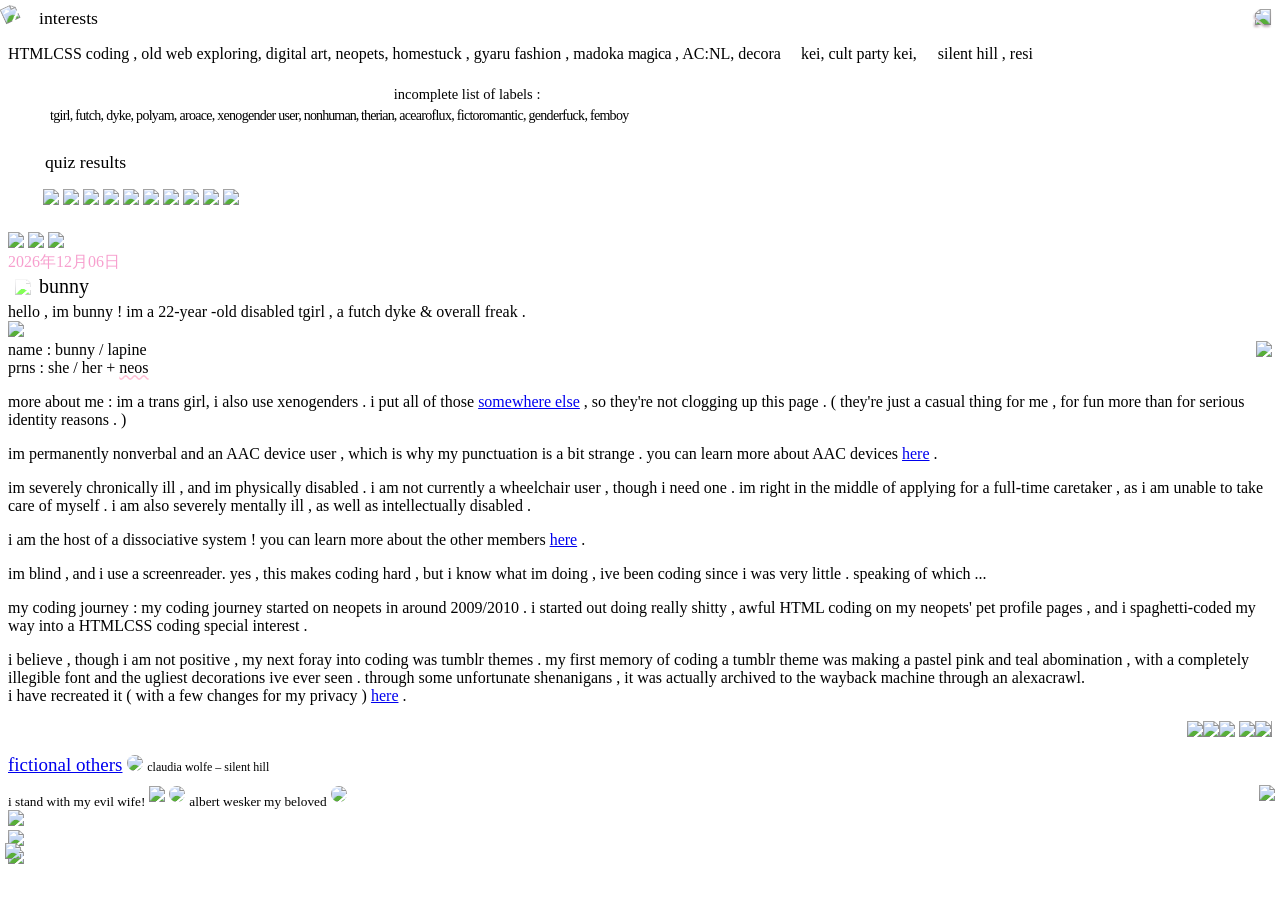
==== about.html @ bdc1812d "add sitemap" ====
<!DOCTYPEhtml>
<html>
<head>
   <meta charset="UTF-8">
   <meta name="viewport" content="width=device-width, initial-scale=1.0">
   <title>bunny's burrow !!</title>
   <link rel="icon" href="favicon.ico" type="image/x-icon">
   <link rel='stylesheet' type='text/css' href='/burrow/index.css'>
   <link href="/fonts.css" rel="stylesheet" type="text/css" media="all">
   <link rel="stylesheet" href="https://unpkg.com/tippy.js@6/animations/scale.css"/>
   <link rel="stylesheet" href="https://unpkg.com/tippy.js@6/dist/backdrop.css"/>
   <link rel="stylesheet" href="https://unpkg.com/tippy.js@6/animations/shift-away-subtle.css"/>
   <link rel="stylesheet" href="https://unpkg.com/tippy.js@6/animations/shift-toward-subtle.css"/>
   <link rel="stylesheet" href="https://unpkg.com/tippy.js@6/animations/perspective-subtle.css"/>
   <link rel="stylesheet" href="https://unpkg.com/tippy.js@6/themes/light.css"/>
   <link rel="stylesheet" href="https://unpkg.com/tippy.js@6/themes/light-border.css"/>
   <link rel="stylesheet" href="https://unpkg.com/tippy.js@6/dist/border.css"/>
</head>

<body>
  <div id="contain">
    <div id="book">
      <div id="card">
        <div id="stitch">
          <div id="cardIN">
            <div id="info1" style="letter-spacing:0px;">
              <span id="glow" style="font-size:17.7px;padding-left:31px;">interests</span>

              <p>HTMLCSS coding , old web exploring, digital art, neopets, homestuck , gyaru fashion ,  
              <span id="madoka"><j>madoka</j></span> <span id="madoka"><j><span style="letter-spacing:-0.5px;">magica</j></span> , AC<c>:</c>NL</span>, 
              decora <span style="padding-left:16px;">kei</span>, cult party kei, <span style="padding-left:17px;">silent hill</span> , 
              <span id="resi"><j>resi</j></span>
            </div>
         </div>
        </div>
       </div>

       <div id="card">
        <div id="stitch">
          <div id="cardIN">
            <div id="info" style="background-image: url('/img/bg/strawberrycontain.png');width: 66%;padding: 7px 42px;font-size:14px;">
              <span id="glow" style="font-size:14.5px;"><center>incomplete list of labels <c>:</c></center></span>
              <p style="margin-top:5px;letter-spacing:-0.71px;">tgirl, futch, dyke, polyam, aroace, xenogender user,
               <span style="letter-spacing:-0.88px;">nonhuman, therian,</span> acearoflux, fictoromantic, genderfuck, femboy
            </div>
         </div>
        </div>
       </div>

       <div id="card">
        <div id="stitch">
          <div id="cardIN">
            <div id="info2" style="background-image: url('/img/bg/rosescontain.png');width: 71.3%;padding: 7px 37px;padding-left:35px;">
              <div id="quiz">
                <span id="glow" style="font-size:17.7px;padding-left:2px;">quiz results</span>
                
                <p><a href="http://suppi.net/slg/fun/aquiz.php"><img src="/img/quiz/laser.jpg" id="quiz1"></a>
                <a href="https://web.archive.org/web/20070310222240/http://www.nightmarevalley.com/Pokequiz.php"><img src="/img/quiz/dragonair.gif" id="quiz2"></a>
                <a href="https://www.theotaku.com/quizzes/view/3913/"><img src="/img/quiz/miku.jpg" id="quiz3"></a>
                <a href="https://www.theotaku.com/quizzes/view/4126/"><img src="/img/quiz/madoka.jpg" id="quiz4"></a>
                <a href="https://www.theotaku.com/quizzes/view/4097/"><img src="/img/quiz/dere.jpg" id="quiz5"></a>
                <a href="https://web.archive.org/web/20220306231435/https://spacefem.com/quizzes/colors/"><img src="/img/quiz/colors.png" id="quiz6"></a>
                <a href="https://www.springhole.net/quizzes/dominant-element-quiz/index.html"><img src="/img/quiz/element.webp" id="quiz7"></a>
                <a href="http://cupped-expressions.net/cheese/quiz/"><img src="/img/quiz/cheese.gif" id="quiz8"></a>
                <a href="https://casiopea.neocities.org/isopod/isopodquiz"><img src="/img/quiz/isopod.png" id="quiz9"></a>
                <a href="https://www.gotoquiz.com/personality_profile_1"><img src="/img/quiz/personality.png" id="quiz10"></a>
                <!--<a href="AAA"><img src="/img/quiz/" id="quiz11"></a>
                <a href="AAA"><img src="/img/quiz/" id="quiz12"></a>-->
                </div>
            </div>
         </div>
        </div>
       </div>

       <div id="card">
        <div id="stitch" style="background-image: url('/img/bg/vinelace.png');">
          <div id="cardIN2">
            <img src="/img/deco/pinkbow.png" style="height:60px;position:absolute;top:9px;right:9px;transform:rotate(0deg) scaleX(-1);filter:drop-shadow(1px 2px 1px rgba(168, 144, 157, 0.7))">
            <img src="/img/deco/pearlheart.png" id="sticker3" style="height:50px;position:absolute;bottom:7px;left:5px;">
          </div>
        </div>
       </div>

       
      
      <img src="/img/deco/bunnybucks.jpg" class="bucks animate-image">
      <img src="/img/deco/dogbucks.png" class="bucks2 animate-image">
      <img src="/img/deco/pupbucks.png" class="bucks3 animate-image">

      <div class="right">
        <div class="rightIN">
          <div class="spiral">
          </div>

          <div class="rightINt">
            <div class="RINl" style="font-family:'sweet';padding-right:5px;color:#f79fce">
              <span id="dynamic-date">YYYY年MM月DD日</span>
            </div>

            <div class="RINl" style="padding:1.5px 7px 5.8px 7px;font-size:20px">
              <img src="/img/deco/lily2.gif" class="pix" style="height:auto;margin-right:3px;position:relative;top:2.7px;filter:brightness(1.5)"> 
              <span id="glow">bunny</span>
            </div>

            <div class="RINlb">
              hello , im bunny ! im a 22-year -old disabled tgirl , a futch dyke & overall freak .
            </div>
            
            <img src="/img/deco/meloscarf.gif" id="sticker4">
          </div>

          <div class="rightINm">
            <div class="RINm">
              <div class="RINmin">
              <span id="glow">name <c>:</c></span> bunny / lapine 
              <img src="/img/deco/chihuahua.png" style="height:58px;float:right;" id="chihuahua">
              <br><span id="glow">prns <c>:</c></span> she / her + <span id="neos" 
              style="text-decoration:underline;text-decoration-style:wavy;text-decoration-color:#ffc3d8;">neos</span>

              <p><span id="glow">more about me <c>:</c></span> im a trans girl, i also use xenogenders <c>.</c> i put all of those 
              <a href="/labels.html">somewhere else</a> , so they're not clogging up this page <c>. 
              (</c> they're just a casual thing for me , for fun more than for serious identity reasons <c>. )</c>

              <p>im permanently nonverbal and an AAC device user , which is why my punctuation is a bit strange <c>.</c> you can learn more 
              about AAC devices <a href="https://www.assistiveware.com/learn-aac/what-is-aac">here</a> <c>.</c>

              <p>im severely chronically ill , and im physically disabled <c>.</c> i am not currently a wheelchair user , though i need one <c>.</c> 
              im right in the middle of applying for a full-time caretaker , as i am unable to take care of myself <c>.</c> i am also severely 
              mentally ill , as well as intellectually disabled <c>.</c>

              <p>i am the host of a dissociative system ! you can learn more about the other members <a href="/system.html">here</a> <c>.</c>
              
              <p>im <span style="letter-spacing:-0.15px;">blind , and i use a screenreader</span><c>.</c> yes , this makes coding hard , 
              but i know what im doing , ive been coding since i was very little <c>.</c> speaking of which <c>...</c>

              
              <p><span id="glow">my coding journey <c>:</c></span> my coding journey started on neopets in around 2009/2010 <c>.</c> 
              i started out doing really shitty , awful HTML coding on my neopets' pet profile pages , and i spaghetti-coded my way into a 
              HTMLCSS coding special interest <c>.</c>

              <p>i believe , though i am not positive , my next foray into coding was tumblr themes <c>.</c> my first memory of coding a tumblr 
              theme was making a pastel pink and teal abomination , with a completely illegible font and the ugliest decorations ive ever seen <c>.</c> 
              through some unfortunate shenanigans , it was actually archived to the wayback machine through an alexacrawl<c>.</c> 
              <br>i have recreated it ( with a few changes for my privacy ) <a href="/ugly.html">here</a> <c>.</c>

              <!--<span style="border-right:2px dotted #f79fce;padding-right:5px;margin-right:5px">bunny</span>-->
              </div>
            </div>
          </div>

          <div class="rightINb">
            <div class="RINmb">
            <marquee scrollamount="3" scrolldelay="60" truespeed="truespeed">
            <span id="buttons">
            <img src="https://files.catbox.moe/7a82ta.jpeg"><img src="https://files.catbox.moe/1bdk3i.gif"><img src="https://files.catbox.moe/7owy46.gif">
            <img src="https://files.catbox.moe/k8sjbn.gif"><img src="https://files.catbox.moe/06gviz.gif"><img src="https://files.catbox.moe/r5qh85.gif">
            <img src="https://files.catbox.moe/4wr0ge.gif"><img src="https://files.catbox.moe/6hjqvy.gif"><img src="https://files.catbox.moe/makx8q.gif">
            <img src="https://files.catbox.moe/th00ul.gif"><img src="https://files.catbox.moe/geoxjq.gif"><img src="https://files.catbox.moe/d15lyk.jpg">
            </span>
            </marquee>
            </div>
          </div>
        </div>
      </div>

      <div id="INcard">
        <div id="INstitch">
          <div id="INcardIN">
            <div id="INinfo">
              <span id="fict">
                <span id="glow" style="font-size:19px;">
                  <a href="/ficto.html">fictional others</a>
                </span></span>

                <img src="/img/fict/claudialace.png" id="fictimg" style="margin-top:10px;border-radius:8px;">
                <span style="font-size:12px;">claudia wolfe – silent hill</span>
                <br><sub>i stand with my evil wife!</sub> <img src="/img/deco/bunmad.gif" class="pipi" height="16px">
                <img src="/img/fict/weskerlace.png" id="fictimg" style="margin-top:10px;border-radius:8px;">
                <sub>albert wesker my beloved</sub>
                <img src="/img/fict/Nheart.png" id="fictimg" style="margin-top:10px;border-radius:8px;">

              <img src="/img/deco/narutomaki.png" id="sticker2" style="height:30px;position:absolute;top:5px;left:5px;transform:rotate(-25deg)">
              <img src="/img/deco/pinkkitty2.png" id="sticker" style="height:110px;position:absolute;bottom:5px;right:5px;">
            </div>
         </div>
        </div>
      </div>

    </div>

    <img src="/img/deco/charm.png" id="charm">

    <div id="return">
      <img src="/img/deco/pinkbowsbutton.gif"><br>
      <a href="/index.html"><img src="/img/deco/pinkbowshome.gif" style="margin-top:-5px;"></a>
    </div>

  </div>

  <script src="https://unpkg.com/@popperjs/core@2/dist/umd/popper.min.js"></script>
  <script src="https://unpkg.com/tippy.js@6/dist/tippy-bundle.umd.js"></script>
  <script>
  // With the above scripts loaded, you can call `tippy()` with a CSS
  // selector and a `content` prop:
  tippy('#chihuahua', {
    content: 'woof !',
    arrow: true,
    animation: 'shift-toward-subtle',
    theme: 'tomato',
  });

  tippy('#neos', {
    content: 'im okay with really any neos as long as they\'re fun !',
    // animateFill: true,
    arrow: true,
    animation: 'shift-toward-subtle',
    theme: 'tomato',
  });

  tippy('#madoka', {
    content: 'im new to the series , though !',
    arrow: true,
    animation: 'shift-toward-subtle',
    theme: 'tomato',
  });

  tippy('#resi', {
    content: 'as in resident evil !',
    arrow: true,
    animation: 'shift-toward-subtle',
    theme: 'tomato',
  });

  tippy('#fict', {
    content: 'click me to learn more <br>about this term !',
    arrow: true,
    animation: 'shift-toward-subtle',
    theme: 'tomato',
    allowHTML: true,
    offset: [0, 17],
    //interactive: true,
    //duration: [250,500],
  });

  tippy('#quiz1', {
    content: '<img src="/img/quiz/laser.jpg" width="300px">',
    arrow: true,
    animation: 'shift-toward-subtle',
    theme: 'stamp',
    allowHTML: true,
  });

  tippy('#quiz2', {
    content: '<img src="/img/quiz/dragonair.gif" width="auto">',
    arrow: true,
    animation: 'shift-toward-subtle',
    theme: 'stamp',
    allowHTML: true,
  });

  tippy('#quiz3', {
    content: '<img src="/img/quiz/miku.jpg" width="300px">',
    arrow: true,
    animation: 'shift-toward-subtle',
    theme: 'stamp',
    allowHTML: true,
  });

  tippy('#quiz4', {
    content: '<img src="/img/quiz/madoka.jpg" width="auto">',
    arrow: true,
    animation: 'shift-toward-subtle',
    theme: 'stamp',
    allowHTML: true,
  });

  tippy('#quiz5', {
    content: '<img src="/img/quiz/dere.jpg" width="300px">',
    arrow: true,
    animation: 'shift-toward-subtle',
    theme: 'stamp',
    allowHTML: true,
  });

  tippy('#quiz6', {
    content: '<img src="/img/quiz/colors.png" width="250px">',
    arrow: true,
    animation: 'shift-toward-subtle',
    theme: 'stamp',
    allowHTML: true,
  });

  tippy('#quiz7', {
    content: '<img src="/img/quiz/element.webp" width="200px">',
    arrow: true,
    animation: 'shift-toward-subtle',
    theme: 'stamp',
    allowHTML: true,
  });
  
  tippy('#quiz8', {
    content: '<img src="/img/quiz/cheese.gif" width="auto">',
    arrow: true,
    animation: 'shift-toward-subtle',
    theme: 'stamp',
    allowHTML: true,
  });

  tippy('#quiz9', {
    content: '<img src="/img/quiz/isopod.png" width="auto">',
    arrow: true,
    animation: 'shift-toward-subtle',
    theme: 'stamp',
    allowHTML: true,
  });

  tippy('#quiz10', {
    content: '<img src="/img/quiz/personality.png" width="280px">',
    arrow: true,
    animation: 'shift-toward-subtle',
    theme: 'stamp',
    allowHTML: true,
  });

  tippy('#quiz11', {
//    content: '<img src="/img/quiz/AAA" width="auto">',
//    arrow: true,
//    animation: 'shift-toward-subtle',
//    theme: 'stamp',
//    allowHTML: true,
  });

  tippy('#quiz12', {
//    content: '<img src="/img/quiz/AAA" width="auto">',
//    arrow: true,
//    animation: 'shift-toward-subtle',
//    theme: 'stamp',
//    allowHTML: true,
  });
  </script>
  
  <script>
    // script.js
  const images = document.querySelectorAll('.animate-image');
  
  const rotations = [91, 102, 97]; // Rotation angles for each image
  const rotations2 = [87, 95, 91]; // Second rotation angles for each image
  
  images.forEach((image, index) => {
  image.addEventListener('mouseover', () => {
  images.forEach((img, i) => {
    img.style.transform = `rotate(${rotations[i]}deg) translateY(-50px)`;
  });
  });
  
  image.addEventListener('mouseout', () => {
  images.forEach((img, i) => {
    img.style.transform = `rotate(${rotations2[i]}deg)`;
  });
  });
  });
  
  </script>
  <script>
    // Array of frame URLs for the animated favicon
    const frameUrls = [
      '/img/deco/melowave1.png',
      '/img/deco/melowave2.png',
      // Add more frame URLs here
  ];
  
  let currentFrameIndex = 0;
  
  function updateFavicon() {
  const newFaviconUrl = frameUrls[currentFrameIndex];
  const linkTag = document.querySelector("link[rel='icon']");
  
  linkTag.href = newFaviconUrl;
  
  currentFrameIndex = (currentFrameIndex + 1) % frameUrls.length;
  }
  
  // Start the animation
  setInterval(updateFavicon, 500); // Change interval as needed
  </script>

<script>
  function updateDate() {
      const now = new Date();
      const year = now.getFullYear();
      const month = (now.getMonth() + 1).toString().padStart(2, '0');
      const day = now.getDate().toString().padStart(2, '0');
  
      const dateElement = document.getElementById('dynamic-date');
      dateElement.textContent = `${year}年${month}月${day}日`;
  }
  
  // Update the date immediately on page load
  window.onload = updateDate;
  
  // Update the date every day at midnight (00:00)
  setInterval(updateDate, 86400000); // 86400000 milliseconds = 24 hours
</script>
</body>

</html>
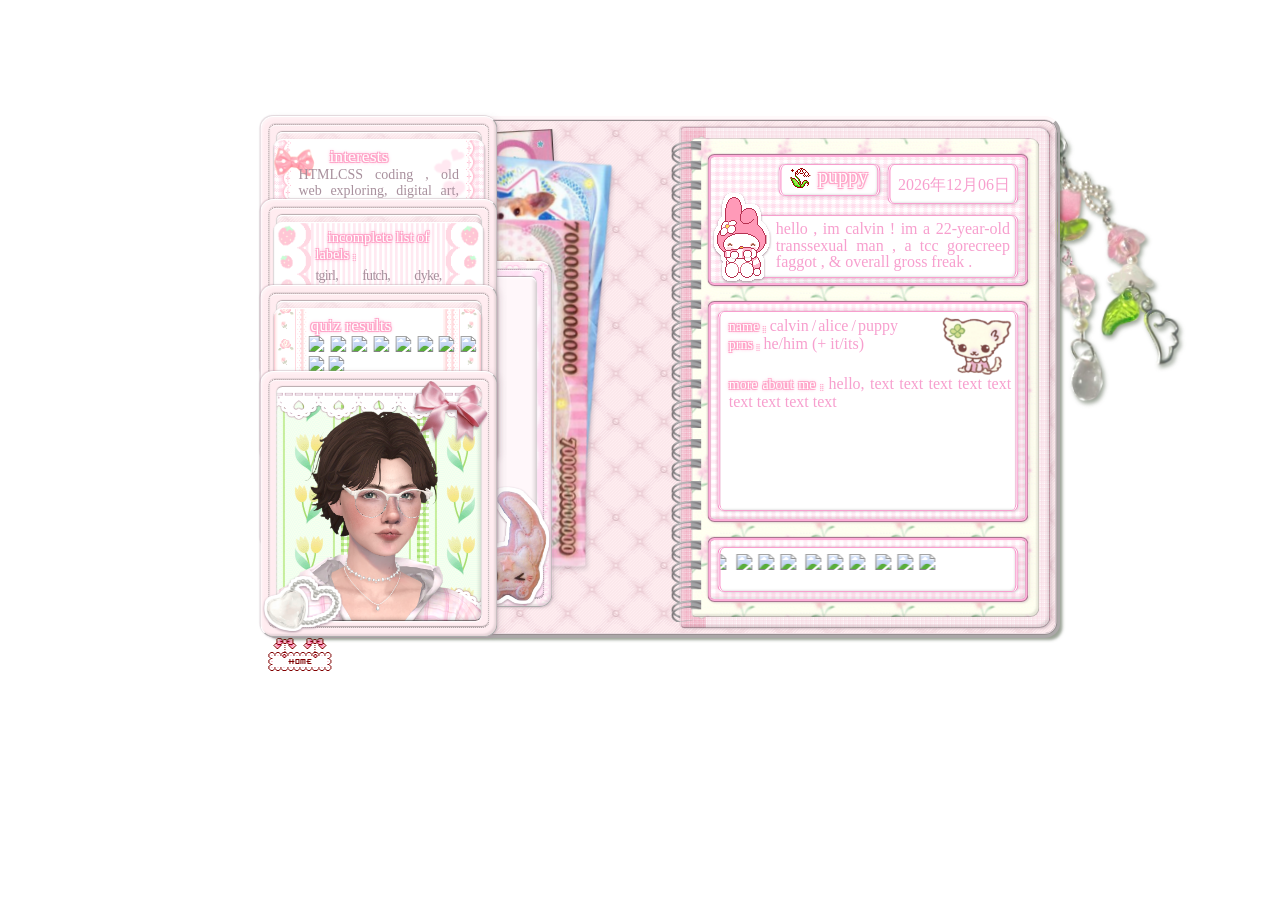
==== commit d6972b28: "v0.75" ====
--- a/about.html
+++ b/about.html
@@ -1,20 +1,11 @@
-<!DOCTYPEhtml>
+<!DOCTYPE html>
 <html>
 <head>
    <meta charset="UTF-8">
    <meta name="viewport" content="width=device-width, initial-scale=1.0">
-   <title>bunny's burrow !!</title>
+   <title>the puppy kennel !!</title>
    <link rel="icon" href="favicon.ico" type="image/x-icon">
-   <link rel='stylesheet' type='text/css' href='/burrow/index.css'>
-   <link href="/fonts.css" rel="stylesheet" type="text/css" media="all">
-   <link rel="stylesheet" href="https://unpkg.com/tippy.js@6/animations/scale.css"/>
-   <link rel="stylesheet" href="https://unpkg.com/tippy.js@6/dist/backdrop.css"/>
-   <link rel="stylesheet" href="https://unpkg.com/tippy.js@6/animations/shift-away-subtle.css"/>
-   <link rel="stylesheet" href="https://unpkg.com/tippy.js@6/animations/shift-toward-subtle.css"/>
-   <link rel="stylesheet" href="https://unpkg.com/tippy.js@6/animations/perspective-subtle.css"/>
-   <link rel="stylesheet" href="https://unpkg.com/tippy.js@6/themes/light.css"/>
-   <link rel="stylesheet" href="https://unpkg.com/tippy.js@6/themes/light-border.css"/>
-   <link rel="stylesheet" href="https://unpkg.com/tippy.js@6/dist/border.css"/>
+   <link rel='stylesheet' type='text/css' href='/about.css'>
 </head>
 
 <body>
@@ -38,7 +29,7 @@
        <div id="card">
         <div id="stitch">
           <div id="cardIN">
-            <div id="info" style="background-image: url('/img/bg/strawberrycontain.png');width: 66%;padding: 7px 42px;font-size:14px;">
+            <div id="info" style="background-image: url('/img/strawberrycontain.png');width: 66%;padding: 7px 42px;font-size:14px;">
               <span id="glow" style="font-size:14.5px;"><center>incomplete list of labels <c>:</c></center></span>
               <p style="margin-top:5px;letter-spacing:-0.71px;">tgirl, futch, dyke, polyam, aroace, xenogender user,
                <span style="letter-spacing:-0.88px;">nonhuman, therian,</span> acearoflux, fictoromantic, genderfuck, femboy
@@ -50,7 +41,7 @@
        <div id="card">
         <div id="stitch">
           <div id="cardIN">
-            <div id="info2" style="background-image: url('/img/bg/rosescontain.png');width: 71.3%;padding: 7px 37px;padding-left:35px;">
+            <div id="info2" style="background-image: url('/img/rosescontain.png');width: 71.3%;padding: 7px 37px;padding-left:35px;">
               <div id="quiz">
                 <span id="glow" style="font-size:17.7px;padding-left:2px;">quiz results</span>
                 
@@ -73,19 +64,19 @@
        </div>
 
        <div id="card">
-        <div id="stitch" style="background-image: url('/img/bg/vinelace.png');">
+        <div id="stitch" style="background-image: url('/img/vinelace.png');">
           <div id="cardIN2">
-            <img src="/img/deco/pinkbow.png" style="height:60px;position:absolute;top:9px;right:9px;transform:rotate(0deg) scaleX(-1);filter:drop-shadow(1px 2px 1px rgba(168, 144, 157, 0.7))">
-            <img src="/img/deco/pearlheart.png" id="sticker3" style="height:50px;position:absolute;bottom:7px;left:5px;">
+            <img src="/img/pinkbow.png" style="height:60px;position:absolute;top:9px;right:9px;transform:rotate(0deg) scaleX(-1);filter:drop-shadow(1px 2px 1px rgba(168, 144, 157, 0.7))">
+            <img src="/img/pearlheart.png" id="sticker3" style="height:50px;position:absolute;bottom:7px;left:5px;">
           </div>
         </div>
        </div>
 
        
       
-      <img src="/img/deco/bunnybucks.jpg" class="bucks animate-image">
-      <img src="/img/deco/dogbucks.png" class="bucks2 animate-image">
-      <img src="/img/deco/pupbucks.png" class="bucks3 animate-image">
+      <img src="/img/bunnybucks.jpg" class="bucks animate-image">
+      <img src="/img/dogbucks.png" class="bucks2 animate-image">
+      <img src="/img/pupbucks.png" class="bucks3 animate-image">
 
       <div class="right">
         <div class="rightIN">
@@ -93,57 +84,33 @@
           </div>
 
           <div class="rightINt">
-            <div class="RINl" style="font-family:'sweet';padding-right:5px;color:#f79fce">
+            <div class="RINl" style="font-family:'MS UI Gothic';padding-right:5px;color:#f79fce">
               <span id="dynamic-date">YYYY年MM月DD日</span>
             </div>
 
-            <div class="RINl" style="padding:1.5px 7px 5.8px 7px;font-size:20px">
-              <img src="/img/deco/lily2.gif" class="pix" style="height:auto;margin-right:3px;position:relative;top:2.7px;filter:brightness(1.5)"> 
-              <span id="glow">bunny</span>
+            <div class="RINl" style="padding:0px 9px 7.3px 9px;font-size:20px">
+              <img src="/img/lily2.gif" class="pix" style="height:auto;margin-right:3px;position:relative;filter:brightness(1.5);vertical-align:text-bottom;"> 
+              <span id="glow2">puppy</span>
             </div>
 
             <div class="RINlb">
-              hello , im bunny ! im a 22-year -old disabled tgirl , a futch dyke & overall freak .
+              hello , im calvin ! im a 22-year-old transsexual man , a tcc gorecreep faggot , & overall gross freak .
             </div>
             
-            <img src="/img/deco/meloscarf.gif" id="sticker4">
+            <img src="/img/meloscarf.gif" id="sticker4">
           </div>
 
           <div class="rightINm">
             <div class="RINm">
               <div class="RINmin">
-              <span id="glow">name <c>:</c></span> bunny / lapine 
-              <img src="/img/deco/chihuahua.png" style="height:58px;float:right;" id="chihuahua">
-              <br><span id="glow">prns <c>:</c></span> she / her + <span id="neos" 
-              style="text-decoration:underline;text-decoration-style:wavy;text-decoration-color:#ffc3d8;">neos</span>
-
-              <p><span id="glow">more about me <c>:</c></span> im a trans girl, i also use xenogenders <c>.</c> i put all of those 
-              <a href="/labels.html">somewhere else</a> , so they're not clogging up this page <c>. 
-              (</c> they're just a casual thing for me , for fun more than for serious identity reasons <c>. )</c>
-
-              <p>im permanently nonverbal and an AAC device user , which is why my punctuation is a bit strange <c>.</c> you can learn more 
-              about AAC devices <a href="https://www.assistiveware.com/learn-aac/what-is-aac">here</a> <c>.</c>
-
-              <p>im severely chronically ill , and im physically disabled <c>.</c> i am not currently a wheelchair user , though i need one <c>.</c> 
-              im right in the middle of applying for a full-time caretaker , as i am unable to take care of myself <c>.</c> i am also severely 
-              mentally ill , as well as intellectually disabled <c>.</c>
-
-              <p>i am the host of a dissociative system ! you can learn more about the other members <a href="/system.html">here</a> <c>.</c>
+              <span id="glow">name <c>:</c></span> calvin<span style="letter-spacing:-1px;"> / </span>alice<span style="letter-spacing:-1px;"> / </span>puppy
               
-              <p>im <span style="letter-spacing:-0.15px;">blind , and i use a screenreader</span><c>.</c> yes , this makes coding hard , 
-              but i know what im doing , ive been coding since i was very little <c>.</c> speaking of which <c>...</c>
-
+              <img src="/img/chihuahua.png" style="height:58px;float:right;" id="chihuahua">
               
-              <p><span id="glow">my coding journey <c>:</c></span> my coding journey started on neopets in around 2009/2010 <c>.</c> 
-              i started out doing really shitty , awful HTML coding on my neopets' pet profile pages , and i spaghetti-coded my way into a 
-              HTMLCSS coding special interest <c>.</c>
-
-              <p>i believe , though i am not positive , my next foray into coding was tumblr themes <c>.</c> my first memory of coding a tumblr 
-              theme was making a pastel pink and teal abomination , with a completely illegible font and the ugliest decorations ive ever seen <c>.</c> 
-              through some unfortunate shenanigans , it was actually archived to the wayback machine through an alexacrawl<c>.</c> 
-              <br>i have recreated it ( with a few changes for my privacy ) <a href="/ugly.html">here</a> <c>.</c>
-
-              <!--<span style="border-right:2px dotted #f79fce;padding-right:5px;margin-right:5px">bunny</span>-->
+              <br><span id="glow">prns <c>:</c></span> he/him (+ it/its)
+
+              <p style="margin-top:22px;"><span id="glow">more about me <c>:</c></span>
+              hello, text text text text text text text text text 
               </div>
             </div>
           </div>
@@ -167,20 +134,12 @@
         <div id="INstitch">
           <div id="INcardIN">
             <div id="INinfo">
-              <span id="fict">
-                <span id="glow" style="font-size:19px;">
-                  <a href="/ficto.html">fictional others</a>
-                </span></span>
-
-                <img src="/img/fict/claudialace.png" id="fictimg" style="margin-top:10px;border-radius:8px;">
-                <span style="font-size:12px;">claudia wolfe – silent hill</span>
-                <br><sub>i stand with my evil wife!</sub> <img src="/img/deco/bunmad.gif" class="pipi" height="16px">
-                <img src="/img/fict/weskerlace.png" id="fictimg" style="margin-top:10px;border-radius:8px;">
-                <sub>albert wesker my beloved</sub>
-                <img src="/img/fict/Nheart.png" id="fictimg" style="margin-top:10px;border-radius:8px;">
-
-              <img src="/img/deco/narutomaki.png" id="sticker2" style="height:30px;position:absolute;top:5px;left:5px;transform:rotate(-25deg)">
-              <img src="/img/deco/pinkkitty2.png" id="sticker" style="height:110px;position:absolute;bottom:5px;right:5px;">
+              <span id="glow3">my beloved husband</span>
+
+                <p style="margin-top:5px;">asdad
+
+              <img src="/img/narutomaki.png" id="sticker2" style="height:30px;position:absolute;top:5px;left:5px;transform:rotate(-25deg)">
+              <img src="/img/pinkkitty2.png" id="sticker" style="height:110px;position:absolute;bottom:5px;right:5px;">
             </div>
          </div>
         </div>
@@ -188,11 +147,11 @@
 
     </div>
 
-    <img src="/img/deco/charm.png" id="charm">
+    <img src="/img/charm.png" id="charm">
 
     <div id="return">
-      <img src="/img/deco/pinkbowsbutton.gif"><br>
-      <a href="/index.html"><img src="/img/deco/pinkbowshome.gif" style="margin-top:-5px;"></a>
+      <img src="/img/pinkbowsbutton.gif"><br>
+      <a href="/index.html"><img src="/img/pinkbowshome.gif" style="margin-top:-4px;"></a>
     </div>
 
   </div>
--- a/about.css
+++ b/about.css
@@ -0,0 +1,678 @@
+@font-face {
+    src: url("Kitten.otf");
+    font-family: 'kitten';
+}
+    
+@font-face{
+    font-family: 'mochiy';
+    src: url("/MochiyPopOne-Regular.ttf");
+}
+    
+* {
+    padding: 0;
+    margin: 0;
+    height: auto;
+    width: auto;
+    cursor: url("/img/starcur.png"), auto;
+}
+  
+body {
+    background-image: url("/img/benchbg.png");
+    background-size: cover;
+    margin: 0;
+    height: 100vh;
+    width: 100%;
+    font-family: MS UI Gothic;
+    text-align: justify;
+    text-align-last: left;
+    color: #a8909d;
+    overflow: hidden;
+}
+
+#contain{
+    width: 955px; 
+    height: 100%;
+    margin: auto auto;
+    overflow: hidden;
+    border-left: 2px solid rgb(0, 0, 0, 0);
+    border-right: 2px solid rgb(0, 0, 0, 0);
+    position: absolute;
+    top: 50%;
+    left: 50%;
+    transform: translateX(-40%) translateY(-49%);
+}
+
+#book{
+    background-color: #ffecf0;
+    background-image: url("/img/quiltedpinkg.png");
+    background-position: center center;
+    width: 790px; 
+    height: 512px;
+    margin: 110px 0px 5px 5px;
+    border: 2px ridge #ecdde2;
+    border-radius: 13px;
+    outline: 3px outset #fff9fa;
+    z-index: 1;
+    position: relative;
+    top: 0px; left: 0px;
+    box-shadow: 5px 5px 3px #37473080;
+}
+
+#card{
+    background-color: #ffecf0;
+    width: 28%; 
+    height: 250px;
+    padding: 7px;
+    border: 1px outset #fff;
+    border-radius: 13px;
+    position: relative;
+    top: -5px; left: -5px;
+    box-shadow: 1px 1px 2px rgb(168, 144, 157, 0.4), 5px 0px 5px rgb(168, 144, 157, 0.1), -1px -1px 1px rgb(168, 144, 157, 0.3), inset 2px 2px 2px rgba(255,255,255, 0.3), inset -2px -2px 2px rgba(0,0,0,0.1);
+    z-index: 8;
+}
+
+#stitch{
+    width: 92.5%; 
+    height: 233px;
+    padding: 7px;
+    border-radius: 7px;
+    border: 1px dotted rgba(0,0,0,0.4);
+    box-shadow: 0 1px 2px rgba(255,255,255,0.3), 0 -1px 1px rgba(0,0,0,0.1), inset 0 -1px 1px rgba(0,0,0,0.3), inset 0 1px 1px rgba(255,255,255,0.3), inset 0 1px 1px rgba(255,255,255,0.5);
+}
+
+#cardIN{
+    background-color: #ffecf0;
+    background-image: url("/img/quiltedpinkg.png");
+    width: 93.4%; 
+    height: 220px;
+    padding: 7px;
+    border-radius: 6px;
+    /*border: 1px outset #ffecf0;*/
+    box-shadow: 0 1px 2px #fff, 0 -1px 1px rgba(0,0,0,0.3), inset 0 -1px 1px rgba(0,0,0,0.5), inset 0 1px 1px rgba(255,255,255,1), inset 0 1px 1px rgba(255,255,255,1), inset 3px 3px 3px rgba(255,255,255, 0.3), inset -3px -3px 3px rgba(0,0,0,0.1);
+}
+
+#cardIN2{
+    background-color: #ffecf0;
+    background-image: url("/img/simheadshot.png"), url("/img/lace.png"), url("/img/laceB.png"), url("/img/h043-4.gif");
+    background-size: cover, auto, auto, auto;
+    background-position: center, top, bottom, center center;
+    background-repeat: no-repeat, repeat-x, repeat-x, repeat;
+    width: 93.4%; 
+    height: 220px;
+    padding: 7px;
+    border-radius: 6px;
+    /*border: 1px outset #ffecf0;*/
+    box-shadow: 0 1px 2px #fff, 0 -1px 1px rgba(0,0,0,0.3), inset 0 -1px 1px rgba(0,0,0,0.5), inset 0 1px 1px rgba(255,255,255,1), inset 0 1px 1px rgba(255,255,255,1), inset 3px 3px 3px rgba(255,255,255, 0.3), inset -3px -3px 3px rgba(0,0,0,0.1);
+}
+
+#card:nth-child(2) {
+    z-index: 9;
+    margin-top: -183px;
+}
+
+#card:nth-child(3) {
+    z-index: 10;
+    margin-top: -180px;
+}
+
+#card:nth-child(4) {
+    z-index: 11;
+    margin-top: -180px;
+}
+
+#info{
+    background-image: url("/img/bowscontain.png");
+    background-size: contain;
+    width: 84%; 
+    height: 239px;
+    padding: 7px 25px;
+    border-radius: 9px;
+    z-index: 6;
+    box-shadow: 1px 1px 1px rgb(168, 144, 157, 0.4), 0px 0px 2px rgb(168, 144, 157, 0.2), inset 0 -1px 1px rgba(0,0,0,0.5), inset 0 1px 1px rgba(255,255,255,1), inset 0 1px 1px rgba(255,255,255,1);
+    margin: 0px -10px;
+    transition: ease-in-out 0.8s;
+    overflow: hidden;
+    font-size: 14px;
+}
+
+#info:hover{
+    margin-top: -125px;
+    transition: ease-in-out 0.8s;
+}
+
+#info1{
+    background-image: url("/img/bowscontain.png");
+    background-size: contain;
+    width: 84%; 
+    height: 239px;
+    padding: 7px 25px;
+    border-radius: 9px;
+    z-index: 6;
+    box-shadow: 1px 1px 1px rgb(168, 144, 157, 0.4), 0px 0px 2px rgb(168, 144, 157, 0.2), inset 0 -1px 1px rgba(0,0,0,0.5), inset 0 1px 1px rgba(255,255,255,1), inset 0 1px 1px rgba(255,255,255,1);
+    margin: 0px -10px;
+    transition: ease-in-out 0.8s;
+    overflow: hidden;
+    font-size: 14px;
+}
+
+#info1:hover{
+    margin-top: -118px;
+    transition: ease-in-out 0.8s;
+}
+
+#info2{
+    background-image: url("/img/bowscontain.png");
+    background-size: contain;
+    width: 84%; 
+    height: 200px;
+    padding: 7px 25px;
+    border-radius: 9px;
+    z-index: 6;
+    box-shadow: 1px 1px 1px rgb(168, 144, 157, 0.4), 0px 0px 2px rgb(168, 144, 157, 0.2), inset 0 -1px 1px rgba(0,0,0,0.5), inset 0 1px 1px rgba(255,255,255,1), inset 0 1px 1px rgba(255,255,255,1);
+    margin: 0px -10px;
+    transition: ease-in-out 0.8s;
+    overflow: hidden;
+    font-size: 14px;
+}
+
+#info2:hover{
+    margin-top: -125px;
+    transition: ease-in-out 0.8s;
+}
+
+#quiz{
+    width: 168px;
+    height: 200px;
+    overflow-x: hidden;
+    overflow-y: scroll;
+    padding-left: 0px;
+}
+
+#quiz img{
+    width: 87%;
+}
+
+#sticker{
+  filter: drop-shadow(3px 0 0.5px white) drop-shadow(0 3px 0.5px white) drop-shadow(-3px 0 0.5px white) drop-shadow(0 -4px 0.5px white) drop-shadow(-0px 1px 1px rgba(168, 144, 157, 1));
+  text-shadow: 1px 1px 2px #EEECE8;
+}
+
+#sticker2{
+    filter: brightness(0.95) drop-shadow(3px 0 0.5px white) drop-shadow(0 3px 0.5px white) drop-shadow(-3px 0 0.5px white) drop-shadow(0 -4px 0.5px white) drop-shadow(-0px 1px 1px rgba(168, 144, 157, 1));
+    text-shadow: 1px 1px 2px #EEECE8;
+}
+
+#sticker3{
+  filter: drop-shadow(2px 0 0.5px white) drop-shadow(0 2px 0.5px white) drop-shadow(-2px 0 0.5px white) drop-shadow(0 -3px 0.5px white) drop-shadow(-0px 1px 1px rgba(168, 144, 157, 1));
+  text-shadow: 1px 1px 2px #EEECE8;
+}
+
+#sticker4{
+    filter: drop-shadow(3px 0 0.5px white) drop-shadow(0 3px 0.5px white) drop-shadow(-3px 0 0.5px white) drop-shadow(0 -4px 0.5px white) drop-shadow(-0px 1px 1px rgba(168, 144, 157, 1));
+    text-shadow: 1px 1px 2px #EEECE8;
+    transition: ease-in-out 0.6s;
+    height:auto;
+    position:absolute;
+    top:69px; left:35px;
+    image-rendering: pixelated;
+}
+
+/*#sticker4:hover {
+    transform: rotate(-5deg);
+    transition: ease-in-out 0.6s;
+    image-rendering: pixelated;
+}*/
+
+#charm{
+    height: 270px;
+    position: relative;
+    top: -510px;
+    left: 783px;
+    z-index: 0;
+    transform: rotate(-3deg);
+    transition: ease-in-out 0.7s;
+    filter: brightness(1.2) drop-shadow(2px 3px 2px #37473080);
+}
+
+#charm:hover{
+    transform: rotate(-13deg) translate(20px, 0px);
+    transition: ease-in-out 0.7s;
+    filter: brightness(1.2) drop-shadow(-1px 4px 2px #37473080);
+}
+
+#zoom{
+    transition: ease-in-out 0.7s;
+}
+
+#zoom:hover{
+    transform: translate(-17px, 0px);
+    transition: ease-in-out 0.7s;
+    width: 125%;
+}
+
+#INcard{
+    background-image: url("/img/pinkheartslacy.gif");
+    background-position: -2px -2px;
+    width: 28%; 
+    height: 330px;
+    padding: 7px;
+    border: 1px outset #fff;
+    border-radius: 13px;
+    position: relative;
+    top: -745px; left: 50px;
+    box-shadow: 1px 1px 2px rgb(168, 144, 157, 0.4), 5px 0px 5px rgb(168, 144, 157, 0.1), -1px -1px 1px rgb(168, 144, 157, 0.3), inset 2px 2px 2px rgba(255,255,255, 0.3), inset -2px -2px 2px rgba(0,0,0,0.1);
+    z-index: 8;
+    transition: ease-in-out 0.8s;
+}
+
+#INstitch{
+    background-image: url("/img/sparklecontain.png");
+    background-size: contain;
+    width: 92.5%; 
+    height: 314px;
+    padding: 7px;
+    border-radius: 7px;
+    border: 1px dotted rgba(0,0,0,0.4);
+    box-shadow: 0 1px 2px rgba(255,255,255,0.3), 0 -1px 1px rgba(0,0,0,0.1), inset 0 -1px 1px rgba(0,0,0,0.3), inset 0 1px 1px rgba(255,255,255,0.3), inset 0 1px 1px rgba(255,255,255,0.5);
+}
+
+#INcardIN{
+    background-color: #fff7fa;
+    width: 100%; 
+    height: 313px;
+    border-radius: 6px;
+    overflow: hidden;
+    font-size: 14px;
+    box-shadow: 0 1px 2px #fff, 0 -1px 1px rgba(0,0,0,0.3), inset 0 -1px 1px rgba(0,0,0,0.5), inset 0 1px 1px rgba(255,255,255,1), inset 0 1px 1px rgba(255,255,255,1), inset 3px 3px 3px rgba(255,255,255, 0.3), inset -3px -3px 3px rgba(0,0,0,0.1);
+}
+
+#INcard:hover{
+    margin-left: 200px;
+    transition: ease-in-out 0.8s;
+}
+
+#INinfo{
+    padding: 7px;
+    height: 300px;
+    width: 100.5%;
+    overflow: hidden scroll;
+    text-align: center;
+    letter-spacing: 0.1px;
+
+}
+
+#fictimg {
+    width: 100%;
+}
+
+.bucks{
+    width: 350px;
+    position: relative;
+    top: -430px;
+    left: 40px;
+    z-index: 1;
+    transform: rotate(87deg);
+    transition: ease-in-out 0.7s;
+    filter: drop-shadow(3px -2px 2px rgba(168, 144, 157, 0.4));
+}
+
+.bucks2{
+    width: 350px;
+    position: relative;
+    top: -400px;
+    left: -370px;
+    z-index: 1;
+    transform: rotate(95deg);
+    transition: ease-in-out 0.7s;
+    filter: drop-shadow(3px -2px 2px rgba(168, 144, 157, 0.4));
+}
+
+.bucks3{
+    width: 350px;
+    position: relative;
+    top: -520px;
+    left: 60px;
+    z-index: 1;
+    transform: rotate(91deg);
+    transition: ease-in-out 0.7s;
+    filter: drop-shadow(3px -2px 2px rgba(168, 144, 157, 0.4));
+}
+
+.right{
+    background-image: url("/img/c040-4.gif");
+    background-size: contain;
+    background-position: center center;
+    width: 44%; 
+    height: 479px;
+    padding: 10px;
+    border: 1px outset rgb(168, 144, 157, 0.5);
+    border-radius: 4px 11px 11px 4px;
+    position: absolute;
+    top: 6px; right: 5px;
+    box-shadow: 1px 1px 2px rgb(168, 144, 157, 0.4), 5px 0px 5px rgb(168, 144, 157, 0.1), -1px -1px 1px rgb(168, 144, 157, 0.3), inset 2px 2px 2px rgba(255,255,255, 0.3), inset -2px -2px 2px rgba(0,0,0,0.1);
+    z-index: 8;
+}
+
+.rightIN{
+    background-image: url("/img/h059-2.gif");
+    background-position: center right;
+    width: 90.9%; 
+    height: 93.4%;
+    padding: 15px;
+    border: 1px outset rgb(168, 144, 157, 0.4);
+    border-radius: 4px 9px 9px 4px;
+    box-shadow: /*1px 1px 2px rgb(168, 144, 157, 0.4), 5px 0px 5px rgb(168, 144, 157, 0.1), -1px -1px 1px rgb(168, 144, 157, 0.3),*/ inset 2px 2px 2px rgba(255,255,255, 0.3), inset -2px -2px 2px rgba(0,0,0,0.1);
+    z-index: 8;
+}
+
+.spiral{
+    background-image: url("/img/notebookside.png");
+    background-size: 100% 340px;
+    width: 30px;
+    height: 481px;
+    position: absolute;
+    top: 13px; left: -10px;
+    border-radius: 0px 0px 0px 4px;
+    border-bottom-right-radius: 40px 10px;
+}
+
+.rightINt{
+    background-image: url("/img/pinkheartgingham.png");
+    background-position: center center;
+    width: 95%; 
+    height: 25%;
+    padding: 7px;
+    border: 3px ridge #ffaed9;
+    border-top: 3px groove #ffaed9;
+    border-left: 3px groove #ffaed9;
+    border-radius: 7px;
+    box-shadow: 1px 1px 2px rgb(168, 144, 157, 0.3), 5px 0px 5px rgb(168, 144, 157, 0.05), -1px -1px 1px rgb(168, 144, 157, 0.15), inset 2px 2px 2px rgba(255,255,255, 0.3), inset -2px -2px 2px rgba(0,0,0,0.1);
+    z-index: 8;
+}
+
+.RINl{
+    float: right;
+    background: #fff;
+    width: auto; 
+    height: auto;
+    padding: 10px 8px 7px 8px;
+    border: 1px solid #f79fce;
+    border-left: 3px double #fa84c3;
+    border-right: 3px double #fa84c3;
+    border-radius: 7px;
+    box-shadow: 1px 1px 2px rgb(168, 144, 157, 0.3), 4px 0px 4px rgb(168, 144, 157, 0.05), -1px -1px 1px rgb(168, 144, 157, 0.15), inset 2px 2px 2px rgba(255,255,255, 0.3), inset -1px -1px 2px rgba(0,0,0,0.1);
+    z-index: 8;
+    margin-left: 7px;
+    font-family: 'Kitten';
+}
+
+.RINlb{
+    float: right;
+    background: #fff;
+    width: 78%;
+    height: 49px;
+    padding: 5px 5px 7px 22px;
+    border: 1px solid #f79fce;
+    border-left: 3px double #fa84c3;
+    border-right: 3px double #fa84c3;
+    border-radius: 7px;
+    box-shadow: 1px 1px 2px rgb(168, 144, 157, 0.3), 4px 0px 4px rgb(168, 144, 157, 0.05), -1px -1px 1px rgb(168, 144, 157, 0.15), inset 2px 2px 2px rgba(255,255,255, 0.3), inset -1px -1px 2px rgba(0,0,0,0.1);
+    z-index: 8;
+    margin-top: 11px;
+    line-height: 16.5px;
+    color:#f79fce;
+}
+
+.rightINm{
+    background-image: url("/img/pinkheartgingham.png");
+    background-position: center center;
+    width: 95%; 
+    height: 45%;
+    padding: 7px;
+    border: 3px ridge #ffaed9;
+    border-top: 3px groove #ffaed9;
+    border-left: 3px groove #ffaed9;
+    border-radius: 7px;
+    box-shadow: 1px 1px 2px rgb(168, 144, 157, 0.3), 5px 0px 5px rgb(168, 144, 157, 0.05), -1px -1px 1px rgb(168, 144, 157, 0.15), inset 2px 2px 2px rgba(255,255,255, 0.3), inset -2px -2px 2px rgba(0,0,0,0.1);
+    z-index: 8;
+    margin-top: 15px;
+}
+
+.RINm{
+    background: #fff;
+    width: 98%; 
+    height: 198px;
+    border: 1px solid #f79fce;
+    border-left: 3px double #fa84c3;
+    border-right: 3px double #fa84c3;
+    border-radius: 7px;
+    box-shadow: 1px 1px 2px rgb(168, 144, 157, 0.3), 4px 0px 4px rgb(168, 144, 157, 0.05), -1px -1px 1px rgb(168, 144, 157, 0.15), inset 2px 2px 2px rgba(255,255,255, 0.3), inset -1px -1px 2px rgba(0,0,0,0.1);
+    z-index: 8;
+    color:#f79fce;
+    overflow: hidden;
+}
+
+.RINmin{
+    background: #fff;
+    width: 96%; 
+    height: 191px;
+    padding: 5px 5px 2px 8px;
+    box-shadow: 1px 1px 2px rgb(168, 144, 157, 0.3), 4px 0px 4px rgb(168, 144, 157, 0.05), -1px -1px 1px rgb(168, 144, 157, 0.15), inset 2px 2px 2px rgba(255,255,255, 0.3), inset -1px -1px 2px rgba(0,0,0,0.1);
+    z-index: 8;
+    color:#f79fce;
+    overflow-y: scroll;
+}
+
+.rightINb{
+    background-image: url("/img/pinkheartgingham.png");
+    background-position: center center;
+    width: 95%; 
+    height: 10%;
+    padding: 7px;
+    border: 3px ridge #ffaed9;
+    border-top: 3px groove #ffaed9;
+    border-left: 3px groove #ffaed9;
+    border-radius: 7px;
+    box-shadow: 1px 1px 2px rgb(168, 144, 157, 0.3), 5px 0px 5px rgb(168, 144, 157, 0.05), -1px -1px 1px rgb(168, 144, 157, 0.15), inset 2px 2px 2px rgba(255,255,255, 0.3), inset -2px -2px 2px rgba(0,0,0,0.1);
+    z-index: 8;
+    margin-top: 15px;
+    font-size: 14px;
+    color:#f79fce;
+}
+
+.RINmb{
+    background: #fff;
+    width: 98%; 
+    height: 31px;
+    border: 1px solid #f79fce;
+    border-left: 3px double #fa84c3;
+    border-right: 3px double #fa84c3;
+    border-radius: 7px;
+    box-shadow: 1px 1px 2px rgb(168, 144, 157, 0.3), 4px 0px 4px rgb(168, 144, 157, 0.05), -1px -1px 1px rgb(168, 144, 157, 0.15), inset 2px 2px 2px rgba(255,255,255, 0.3), inset -1px -1px 2px rgba(0,0,0,0.1);
+    z-index: 8;
+    font-size: 14px;
+    color:#f79fce;
+    overflow: hidden;
+    padding: 6px 0px;
+}
+
+.RINmb img{
+    height: 100%;
+    transition: ease-in-out 0.4s;
+}
+
+#buttons img{
+    height: 31px;
+    margin-right: 6px;
+}
+
+/*.RINmb img:hover{
+    height: 150%;
+    transition: ease-in-out 0.4s;
+}*/
+
+#return{
+    width: 200px;
+    height: auto;
+    margin-top: -279px;
+    margin-left: 10px;
+}
+
+#glowB{
+    color: #fff;
+    text-shadow: 1px 1px 0px #FFA4C8, -1px -1px 0px #FFA4C8, 1px -1px 0px #FFA4C8, -1px 1px 0px #FFA4C8, 0px 0px 3px #FFA4C8, 0px 0px 4px #FFA4C8;
+}
+
+#glow{
+    color: #fff;
+    text-shadow: 1px 1px 0px #FFA4C8, -1px -1px 0px #FFA4C8, 1px -1px 0px #FFA4C8, -1px 1px 0px #FFA4C8, 0px 0px 3px #FFA4C8, 0px 0px 4px #FFA4C8;
+    font-family: 'mochiy';
+    font-size: 14px;
+    vertical-align: bottom;
+}
+
+#glow2 {
+    color: #fff;
+    text-shadow: 1px 1px 0px #FFA4C8, -1px -1px 0px #FFA4C8, 1px -1px 0px #FFA4C8, -1px 1px 0px #FFA4C8, 0px 0px 3px #FFA4C8, 0px 0px 4px #FFA4C8;
+    font-family: 'mochiy';
+    vertical-align: bottom;
+}
+
+#glow3 {
+    color: #fff;
+    text-shadow: 1px 1px 0px #FFA4C8, -1px -1px 0px #FFA4C8, 1px -1px 0px #FFA4C8, -1px 1px 0px #FFA4C8, 0px 0px 3px #FFA4C8, 0px 0px 4px #FFA4C8;
+    font-family: 'mochiy';
+    text-align: right;
+    text-align-last: right;
+}
+
+c{
+    font-family: 'mochiy';
+    font-size: 11px;
+    vertical-align: text-bottom;
+}
+
+j{
+    text-decoration: underline;
+    text-decoration-style: wavy;
+    text-decoration-color: #ffc3d8;
+}
+
+a{
+    color: inherit;
+    text-decoration: underline;
+    text-decoration-style: wavy;
+    text-decoration-color: #ffc3d8;
+    transition: ease-in-out 0.4s;
+}
+
+a:hover{
+    color: #fff;
+    transition: ease-in-out 0.2s;
+    cursor: url("/img/rose2.cur"), pointer !important;
+    text-decoration-color: #fff;
+    font-weight: bold;
+    text-shadow: 1px 1px 0px #FFA4C8, -1px -1px 0px #FFA4C8, 1px -1px 0px #FFA4C8, -1px 1px 0px #FFA4C8, 0px 0px 3px #FFA4C8, 0px 0px 4px #FFA4C8;
+}
+
+#glow a{
+    color: inherit;
+    text-decoration: underline;
+    text-decoration-style: wavy;
+    text-decoration-color:#ffffffd5;
+    text-underline-offset:3px;
+    transition: ease-in-out 0.4s;
+}
+
+#glow a:hover{
+    color: #fff;
+    transition: ease-in-out 0.2s;
+    cursor: url("/img/rose2.cur"), pointer !important;
+    text-decoration-color:#ffffffd5;
+    text-underline-offset:3px;
+    font-weight: normal;
+    text-shadow: 1px 1px 0px #FFA4C8, -1px -1px 0px #FFA4C8, 1px -1px 0px #FFA4C8, -1px 1px 0px #FFA4C8, 0px 0px 3px #FFA4C8, 0px 0px 4px #FFA4C8;
+}
+
+.pix{
+    image-rendering: pixelated;
+}
+
+.pipi{
+    vertical-align: text-top;
+}
+
+.scrollbar {
+    width: 500px;
+    height: 150px;
+    overflow-y: scroll;
+    scrollbar-color: grey transparent;
+    scrollbar-width: thin;
+}
+  
+.scrollbar::-webkit-scrollbar-track {
+    box-shadow: inset 0 0 5px rgba(0,0,0,0.3);
+    border-radius: 10px;
+    background-color: transparent;
+}
+  
+.scrollbar::-webkit-scrollbar {
+    width: 6px;
+    background-color: transparent;
+}
+  
+.scrollbar::-webkit-scrollbar-thumb {
+    border-radius: 10px;
+    box-shadow: inset 0 0 5px rgba(0,0,0,.3);
+    background-color: grey;
+}
+
+.tippy-box[data-theme~='tomato'] {
+    background-color: rgba(255, 255, 255, 0.85);
+    color: #f79fce;
+    text-align: center;
+    border-radius: 30px / 40%;
+    border: 2px ridge #ffaed9e0;
+    border-top: 2px groove #ffaed9e0;
+    border-left: 4px groove #ffaed9e0;
+    border-right: 4px ridge #ffaed9e0;
+}
+
+.tippy-box[data-theme~='tomato'][data-placement^='top'] > .tippy-arrow::before {
+    border-top-color: #fff;
+  }
+  .tippy-box[data-theme~='tomato'][data-placement^='bottom'] > .tippy-arrow::before {
+    border-bottom-color: #fff;
+  }
+  .tippy-box[data-theme~='tomato'][data-placement^='left'] > .tippy-arrow::before {
+    border-left-color: #fff;
+  }
+  .tippy-box[data-theme~='tomato'][data-placement^='right'] > .tippy-arrow::before {
+    border-right-color: #fff;
+}
+
+.tippy-box[data-theme~='stamp'] {
+    background-color: rgba(255, 255, 255, 0.85);
+    color: #f79fce;
+    text-align: center;
+    border-radius: 40px / 40%;
+    border: 2px ridge #ffaed9e0;
+    border-top: 2px groove #ffaed9e0;
+    border-left: 4px groove #ffaed9e0;
+    border-right: 4px ridge #ffaed9e0;
+    padding: 5px 20px;
+    padding-bottom: 0px;
+}
+
+.tippy-box[data-theme~='stamp'][data-placement^='top'] > .tippy-arrow::before {
+    border-top-color: #fff;
+  }
+  .tippy-box[data-theme~='stamp'][data-placement^='bottom'] > .tippy-arrow::before {
+    border-bottom-color: #fff;
+  }
+  .tippy-box[data-theme~='stamp'][data-placement^='left'] > .tippy-arrow::before {
+    border-left-color: #fff;
+  }
+  .tippy-box[data-theme~='stamp'][data-placement^='right'] > .tippy-arrow::before {
+    border-right-color: #fff;
+}
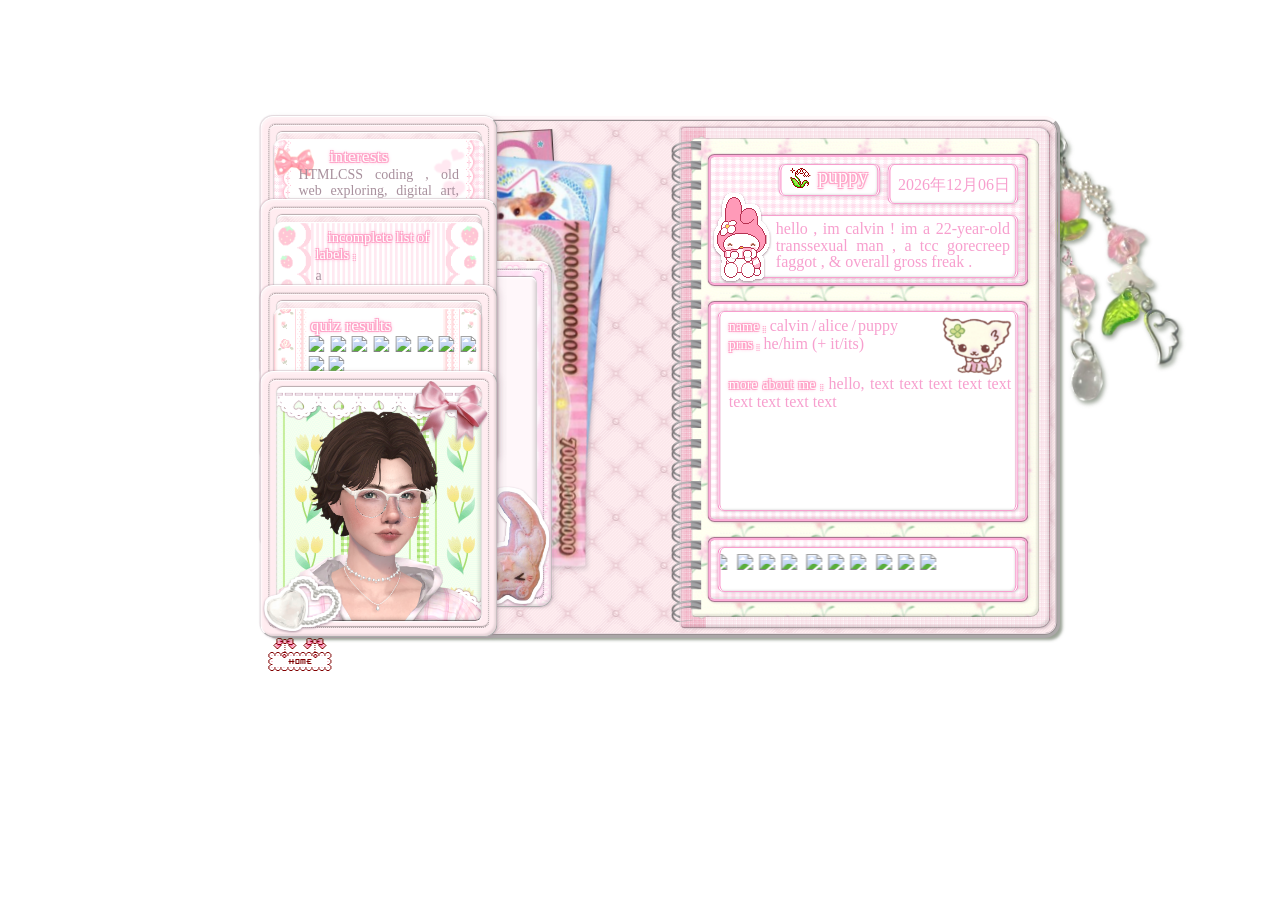
==== commit 7df7243a: "a" ====
--- a/about.html
+++ b/about.html
@@ -31,8 +31,7 @@
           <div id="cardIN">
             <div id="info" style="background-image: url('/img/strawberrycontain.png');width: 66%;padding: 7px 42px;font-size:14px;">
               <span id="glow" style="font-size:14.5px;"><center>incomplete list of labels <c>:</c></center></span>
-              <p style="margin-top:5px;letter-spacing:-0.71px;">tgirl, futch, dyke, polyam, aroace, xenogender user,
-               <span style="letter-spacing:-0.88px;">nonhuman, therian,</span> acearoflux, fictoromantic, genderfuck, femboy
+              <p style="margin-top:5px;letter-spacing:-0.71px;">a
             </div>
          </div>
         </div>
